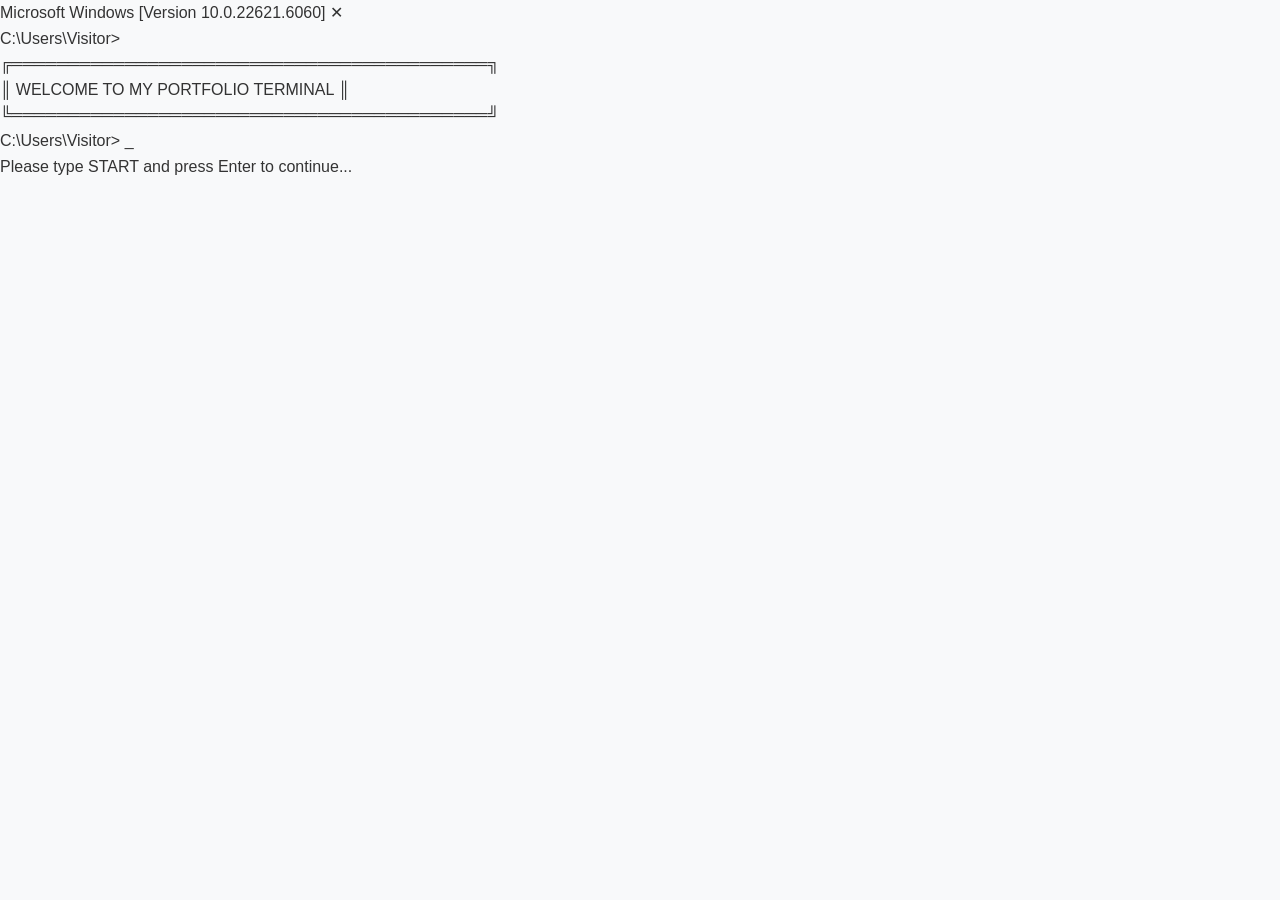
==== index.html @ 9207ec94 "Create index.html" ====
<!DOCTYPE html>
<html lang="en">
<head>
    <meta charset="UTF-8">
    <meta name="viewport" content="width=device-width, initial-scale=1.0">
    <title>CMD Portal - Welcome</title>
    <link rel="stylesheet" href="style.css">
</head>
<body class="cmd-body">
    <div class="cmd-container">
        <div class="cmd-screen">
            <div class="cmd-header">
                <span class="cmd-title">Microsoft Windows [Version 10.0.22621.6060]</span>
                <span class="cmd-close">✕</span>
            </div>
            <div class="cmd-content">
                <div class="cmd-line">
                    <span class="cmd-path">C:\Users\Visitor&gt;</span>
                    <span class="cmd-text"></span>
                </div>
                <div class="output-line" id="output"></div>
                
                <!-- پیام خوش‌آمدگویی -->
                <div class="welcome-message" id="welcomeMsg">
                    <div class="ascii-art">
                        ╔══════════════════════════════════════════╗<br>
                        ║     WELCOME TO MY PORTFOLIO TERMINAL      ║<br>
                        ╚══════════════════════════════════════════╝
                    </div>
                    <div class="cmd-prompt">
                        <span class="prompt-sign">C:\Users\Visitor&gt;</span>
                        <span class="blinking-cursor">_</span>
                    </div>
                    <div class="instruction">
                        Please type <span class="cmd-highlight">START</span> and press Enter to continue...
                    </div>
                </div>
            </div>
        </div>
    </div>

    <script>
        // المنت‌های صفحه
        const welcomeMsg = document.getElementById('welcomeMsg');
        let userInput = '';
        
        // ساخت input مخفی برای دریافت ورودی
        const hiddenInput = document.createElement('input');
        hiddenInput.type = 'text';
        hiddenInput.id = 'hiddenInput';
        hiddenInput.style.position = 'absolute';
        hiddenInput.style.opacity = '0';
        hiddenInput.style.left = '-9999px';
        document.body.appendChild(hiddenInput);
        
        // فوکوس روی input مخفی
        hiddenInput.focus();
        
        // دریافت ورودی از کاربر
        hiddenInput.addEventListener('keypress', function(e) {
            if (e.key === 'Enter') {
                const command = hiddenInput.value.trim().toUpperCase();
                hiddenInput.value = '';
                
                if (command === 'START') {
                    // هدایت به صفحه اصلی
                    window.location.href = 'home.html';
                } else if (command !== '') {
                    // پیام خطا برای دستور اشتباه
                    alert('Invalid command! Please type START to continue.');
                }
            }
        });
        
        // اطمینان از فوکوس روی صفحه
        document.body.addEventListener('click', function() {
            hiddenInput.focus();
        });
        
        // نمایش cursor چشمک زن
        function updateCursor() {
            const cursor = document.querySelector('.blinking-cursor');
            if (cursor) {
                cursor.style.opacity = cursor.style.opacity === '0' ? '1' : '0';
            }
        }
        
        setInterval(updateCursor, 500);
    </script>
</body>
</html>
---- style.css ----
/* تنظیمات کلی - این قسمت برای همه صفحات سایت است */
* {
    margin: 0;
    padding: 0;
    box-sizing: border-box;
}

body {
    font-family: 'Vazir', 'Segoe UI', Tahoma, Geneva, Verdana, sans-serif;
    line-height: 1.6;
    color: #333;
    background-color: #f8f9fa;
}

/* تنظیمات کانتینر - برای مرکز کردن محتوا */
.container {
    max-width: 1200px;
    margin: 0 auto;
    padding: 0 20px;
}

/* استایل منوی بالا (نویگیشن) */
header {
    background: #fff;
    box-shadow: 0 2px 10px rgba(0,0,0,0.1);
    position: fixed;
    width: 100%;
    top: 0;
    z-index: 1000;
}

nav {
    max-width: 1200px;
    margin: 0 auto;
    padding: 1rem 20px;
    display: flex;
    justify-content: space-between;
    align-items: center;
}

.logo {
    font-size: 1.5rem;
    font-weight: bold;
    color: #667eea;
}

.nav-links {
    display: flex;
    list-style: none;
    gap: 2rem;
}

.nav-links a {
    text-decoration: none;
    color: #333;
    font-weight: 500;
    transition: color 0.3s;
}

.nav-links a:hover {
    color: #667eea;
}

/* بخش خوش‌آمدگویی (Hero) */
.hero {
    background: linear-gradient(135deg, #667eea 0%, #764ba2 100%);
    color: white;
    text-align: center;
    padding: 150px 20px 100px;
    margin-top: 60px;
}

.hero-content h1 {
    font-size: 2.5rem;
    margin-bottom: 1rem;
}

.highlight {
    color: #ffd700;
}

.hero-content p {
    font-size: 1.2rem;
    margin-bottom: 0.5rem;
    opacity: 0.95;
}

.btn {
    display: inline-block;
    background: white;
    color: #667eea;
    padding: 12px 30px;
    border-radius: 25px;
    text-decoration: none;
    font-weight: bold;
    margin-top: 1rem;
    transition: transform 0.3s, box-shadow 0.3s;
}

.btn:hover {
    transform: translateY(-3px);
    box-shadow: 0 5px 15px rgba(0,0,0,0.2);
}

/* بخش پروژه‌ها */
.projects {
    padding: 80px 0;
    background: #fff;
}

.projects h2 {
    text-align: center;
    font-size: 2rem;
    margin-bottom: 1rem;
    color: #333;
}

.section-desc {
    text-align: center;
    color: #666;
    margin-bottom: 3rem;
}

.projects-grid {
    display: grid;
    grid-template-columns: repeat(auto-fill, minmax(320px, 1fr));
    gap: 30px;
}

.project-card {
    background: #fff;
    border-radius: 15px;
    overflow: hidden;
    box-shadow: 0 5px 20px rgba(0,0,0,0.1);
    transition: transform 0.3s, box-shadow 0.3s;
}

.project-card:hover {
    transform: translateY(-5px);
    box-shadow: 0 10px 30px rgba(0,0,0,0.15);
}

.project-card img {
    width: 100%;
    height: 220px;
    object-fit: cover;
}

.project-info {
    padding: 20px;
}

.project-info h3 {
    margin-bottom: 10px;
    color: #333;
}

.project-info p {
    color: #666;
    margin-bottom: 15px;
    font-size: 0.9rem;
}

.project-tags {
    display: flex;
    gap: 10px;
    flex-wrap: wrap;
    margin-bottom: 15px;
}

.project-tags span {
    background: #f0f0f0;
    padding: 5px 12px;
    border-radius: 20px;
    font-size: 0.8rem;
    color: #667eea;
}

.project-link {
    color: #667eea;
    text-decoration: none;
    font-weight: bold;
    transition: color 0.3s;
}

.project-link:hover {
    color: #764ba2;
}

/* بخش درباره من */
.about {
    background: #f8f9fa;
    padding: 80px 0;
}

.about h2 {
    text-align: center;
    font-size: 2rem;
    margin-bottom: 2rem;
}

.about-content {
    display: grid;
    grid-template-columns: 1fr 1fr;
    gap: 50px;
    align-items: center;
}

.about-text p {
    margin-bottom: 1rem;
    text-align: justify;
}

.skills {
    margin-top: 1.5rem;
}

.skills h3 {
    margin-bottom: 0.5rem;
    color: #667eea;
}

.skills ul {
    list-style: none;
    display: flex;
    flex-wrap: wrap;
    gap: 10px;
}

.skills li {
    background: white;
    padding: 5px 15px;
    border-radius: 20px;
    border: 1px solid #667eea;
    color: #667eea;
}

.about-image img {
    width: 100%;
    border-radius: 15px;
    box-shadow: 0 5px 20px rgba(0,0,0,0.1);
}

/* بخش تماس */
.contact {
    padding: 80px 0;
    background: #fff;
    text-align: center;
}

.contact h2 {
    font-size: 2rem;
    margin-bottom: 1rem;
}

.contact-info {
    display: flex;
    justify-content: center;
    gap: 40px;
    flex-wrap: wrap;
    margin-top: 3rem;
}

.contact-item {
    background: #f8f9fa;
    padding: 20px;
    border-radius: 15px;
    min-width: 200px;
}

.contact-item h3 {
    color: #667eea;
    margin-bottom: 10px;
}

/* فوتر */
footer {
    background: #333;
    color: white;
    text-align: center;
    padding: 20px;
}

/* تنظیمات موبایل (واکنش‌گرا) */
@media (max-width: 768px) {
    .nav-links {
        display: none;
    }
    
    .hero-content h1 {
        font-size: 1.8rem;
    }
    
    .about-content {
        grid-template-columns: 1fr;
    }
    
    .projects-grid {
        grid-template-columns: 1fr;
    }
    
    .contact-info {
        flex-direction: column;
        align-items: center;
    }
}
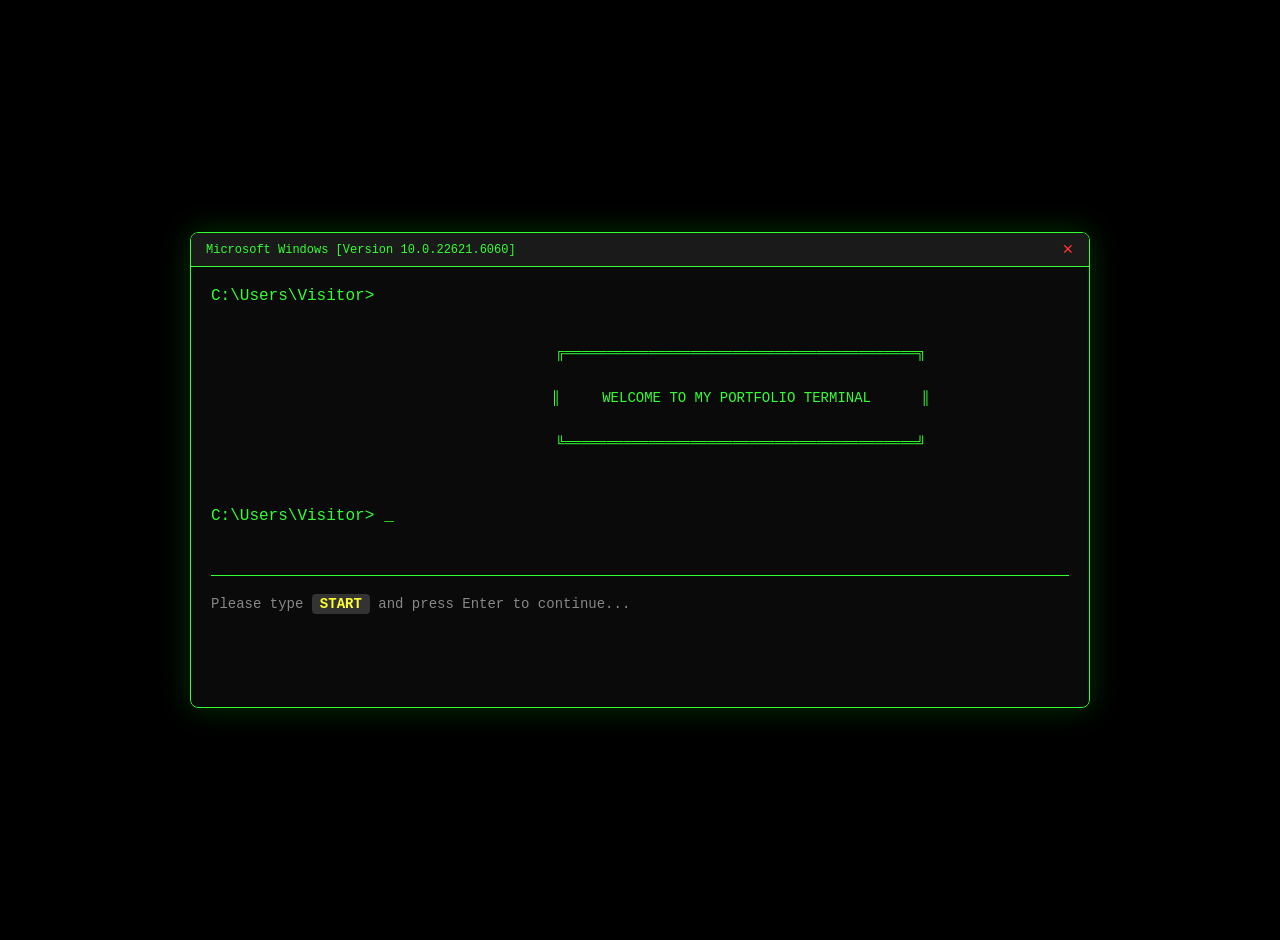
==== commit 918af5f9: "Update index.html" ====
--- a/index.html
+++ b/index.html
@@ -52,9 +52,17 @@
         hiddenInput.style.opacity = '0';
         hiddenInput.style.left = '-9999px';
         document.body.appendChild(hiddenInput);
+
+        // المنتی که باید متن تایپ‌شده رو نشون بده
+        const cmdTextSpan = document.querySelector('.cmd-text');
         
         // فوکوس روی input مخفی
         hiddenInput.focus();
+
+        // هر بار کاربر تایپ می‌کنه، متن رو توی صفحه نشون بده
+        hiddenInput.addEventListener('input', function() {
+            cmdTextSpan.textContent = hiddenInput.value;
+        });
         
         // دریافت ورودی از کاربر
         hiddenInput.addEventListener('keypress', function(e) {
--- a/style.css
+++ b/style.css
@@ -1,306 +1,150 @@
-/* تنظیمات کلی - این قسمت برای همه صفحات سایت است */
-* {
+/* ======================================== */
+/* استایل‌های صفحه CMD (ترمینال ویندوز)      */
+/* ======================================== */
+
+.cmd-body {
+    background: #000000;
+    font-family: 'Consolas', 'Courier New', monospace;
     margin: 0;
-    padding: 0;
-    box-sizing: border-box;
+    padding: 20px;
+    min-height: 100vh;
+    display: flex;
+    align-items: center;
+    justify-content: center;
 }
 
-body {
-    font-family: 'Vazir', 'Segoe UI', Tahoma, Geneva, Verdana, sans-serif;
-    line-height: 1.6;
-    color: #333;
-    background-color: #f8f9fa;
+.cmd-container {
+    max-width: 900px;
+    width: 100%;
+    margin: 0 auto;
+    box-shadow: 0 0 30px rgba(0,255,0,0.2);
+    border-radius: 8px;
+    overflow: hidden;
 }
 
-/* تنظیمات کانتینر - برای مرکز کردن محتوا */
-.container {
-    max-width: 1200px;
-    margin: 0 auto;
-    padding: 0 20px;
+.cmd-screen {
+    background: #0a0a0a;
+    border: 1px solid #33ff33;
+    border-radius: 8px;
+    overflow: hidden;
 }
 
-/* استایل منوی بالا (نویگیشن) */
-header {
-    background: #fff;
-    box-shadow: 0 2px 10px rgba(0,0,0,0.1);
-    position: fixed;
-    width: 100%;
-    top: 0;
-    z-index: 1000;
-}
-
-nav {
-    max-width: 1200px;
-    margin: 0 auto;
-    padding: 1rem 20px;
+.cmd-header {
+    background: #1a1a1a;
+    padding: 8px 15px;
     display: flex;
     justify-content: space-between;
     align-items: center;
+    border-bottom: 1px solid #33ff33;
 }
 
-.logo {
-    font-size: 1.5rem;
-    font-weight: bold;
-    color: #667eea;
+.cmd-title {
+    color: #33ff33;
+    font-size: 12px;
+    font-family: monospace;
 }
 
-.nav-links {
-    display: flex;
-    list-style: none;
-    gap: 2rem;
+.cmd-close {
+    color: #ff3333;
+    cursor: default;
+    font-size: 14px;
 }
 
-.nav-links a {
-    text-decoration: none;
-    color: #333;
-    font-weight: 500;
-    transition: color 0.3s;
+.cmd-content {
+    padding: 20px;
+    min-height: 400px;
 }
 
-.nav-links a:hover {
-    color: #667eea;
+.welcome-message {
+    color: #33ff33;
+    font-family: 'Consolas', 'Courier New', monospace;
 }
 
-/* بخش خوش‌آمدگویی (Hero) */
-.hero {
-    background: linear-gradient(135deg, #667eea 0%, #764ba2 100%);
-    color: white;
+.ascii-art {
+    color: #33ff33;
+    font-size: 14px;
+    line-height: 1.6;
+    margin-bottom: 30px;
     text-align: center;
-    padding: 150px 20px 100px;
-    margin-top: 60px;
+    white-space: pre;
+    font-family: monospace;
 }
 
-.hero-content h1 {
-    font-size: 2.5rem;
-    margin-bottom: 1rem;
+.cmd-prompt {
+    margin: 30px 0 20px;
+    font-size: 16px;
+    display: flex;
+    align-items: center;
+    gap: 10px;
 }
 
-.highlight {
-    color: #ffd700;
+.prompt-sign {
+    color: #33ff33;
 }
 
-.hero-content p {
-    font-size: 1.2rem;
-    margin-bottom: 0.5rem;
-    opacity: 0.95;
+.blinking-cursor {
+    color: #33ff33;
+    font-weight: bold;
+    animation: blink 1s step-end infinite;
 }
 
-.btn {
-    display: inline-block;
-    background: white;
-    color: #667eea;
-    padding: 12px 30px;
-    border-radius: 25px;
-    text-decoration: none;
-    font-weight: bold;
-    margin-top: 1rem;
-    transition: transform 0.3s, box-shadow 0.3s;
+@keyframes blink {
+    0%, 100% { opacity: 1; }
+    50% { opacity: 0; }
 }
 
-.btn:hover {
-    transform: translateY(-3px);
-    box-shadow: 0 5px 15px rgba(0,0,0,0.2);
+.instruction {
+    margin-top: 50px;
+    color: #888;
+    font-size: 14px;
+    border-top: 1px solid #33ff33;
+    padding-top: 20px;
 }
 
-/* بخش پروژه‌ها */
-.projects {
-    padding: 80px 0;
-    background: #fff;
+.cmd-highlight {
+    color: #ffff33;
+    font-weight: bold;
+    background: #333;
+    padding: 2px 8px;
+    border-radius: 4px;
 }
 
-.projects h2 {
-    text-align: center;
-    font-size: 2rem;
-    margin-bottom: 1rem;
-    color: #333;
-}
-
-.section-desc {
-    text-align: center;
-    color: #666;
-    margin-bottom: 3rem;
-}
-
-.projects-grid {
-    display: grid;
-    grid-template-columns: repeat(auto-fill, minmax(320px, 1fr));
-    gap: 30px;
-}
-
-.project-card {
-    background: #fff;
-    border-radius: 15px;
-    overflow: hidden;
-    box-shadow: 0 5px 20px rgba(0,0,0,0.1);
-    transition: transform 0.3s, box-shadow 0.3s;
-}
-
-.project-card:hover {
-    transform: translateY(-5px);
-    box-shadow: 0 10px 30px rgba(0,0,0,0.15);
-}
-
-.project-card img {
-    width: 100%;
-    height: 220px;
-    object-fit: cover;
-}
-
-.project-info {
-    padding: 20px;
-}
-
-.project-info h3 {
-    margin-bottom: 10px;
-    color: #333;
-}
-
-.project-info p {
-    color: #666;
-    margin-bottom: 15px;
-    font-size: 0.9rem;
-}
-
-.project-tags {
+/* خط فرمان برای تایپ */
+.cmd-line {
     display: flex;
+    align-items: center;
     gap: 10px;
-    flex-wrap: wrap;
     margin-bottom: 15px;
 }
 
-.project-tags span {
-    background: #f0f0f0;
-    padding: 5px 12px;
-    border-radius: 20px;
-    font-size: 0.8rem;
-    color: #667eea;
+.cmd-path {
+    color: #33ff33;
 }
 
-.project-link {
-    color: #667eea;
-    text-decoration: none;
-    font-weight: bold;
-    transition: color 0.3s;
+.cmd-text {
+    color: white;
 }
 
-.project-link:hover {
-    color: #764ba2;
+.output-line {
+    color: #aaa;
+    margin: 5px 0;
 }
 
-/* بخش درباره من */
-.about {
-    background: #f8f9fa;
-    padding: 80px 0;
-}
-
-.about h2 {
-    text-align: center;
-    font-size: 2rem;
-    margin-bottom: 2rem;
-}
-
-.about-content {
-    display: grid;
-    grid-template-columns: 1fr 1fr;
-    gap: 50px;
-    align-items: center;
-}
-
-.about-text p {
-    margin-bottom: 1rem;
-    text-align: justify;
-}
-
-.skills {
-    margin-top: 1.5rem;
-}
-
-.skills h3 {
-    margin-bottom: 0.5rem;
-    color: #667eea;
-}
-
-.skills ul {
-    list-style: none;
-    display: flex;
-    flex-wrap: wrap;
-    gap: 10px;
-}
-
-.skills li {
-    background: white;
-    padding: 5px 15px;
-    border-radius: 20px;
-    border: 1px solid #667eea;
-    color: #667eea;
-}
-
-.about-image img {
-    width: 100%;
-    border-radius: 15px;
-    box-shadow: 0 5px 20px rgba(0,0,0,0.1);
-}
-
-/* بخش تماس */
-.contact {
-    padding: 80px 0;
-    background: #fff;
-    text-align: center;
-}
-
-.contact h2 {
-    font-size: 2rem;
-    margin-bottom: 1rem;
-}
-
-.contact-info {
-    display: flex;
-    justify-content: center;
-    gap: 40px;
-    flex-wrap: wrap;
-    margin-top: 3rem;
-}
-
-.contact-item {
-    background: #f8f9fa;
-    padding: 20px;
-    border-radius: 15px;
-    min-width: 200px;
-}
-
-.contact-item h3 {
-    color: #667eea;
-    margin-bottom: 10px;
-}
-
-/* فوتر */
-footer {
-    background: #333;
-    color: white;
-    text-align: center;
-    padding: 20px;
-}
-
-/* تنظیمات موبایل (واکنش‌گرا) */
-@media (max-width: 768px) {
-    .nav-links {
-        display: none;
+/* ریسپانسیو برای موبایل */
+@media (max-width: 600px) {
+    .cmd-container {
+        margin: 10px;
     }
     
-    .hero-content h1 {
-        font-size: 1.8rem;
+    .ascii-art {
+        font-size: 8px;
     }
     
-    .about-content {
-        grid-template-columns: 1fr;
+    .cmd-content {
+        padding: 15px;
     }
     
-    .projects-grid {
-        grid-template-columns: 1fr;
-    }
-    
-    .contact-info {
-        flex-direction: column;
-        align-items: center;
+    .instruction {
+        font-size: 11px;
     }
 }
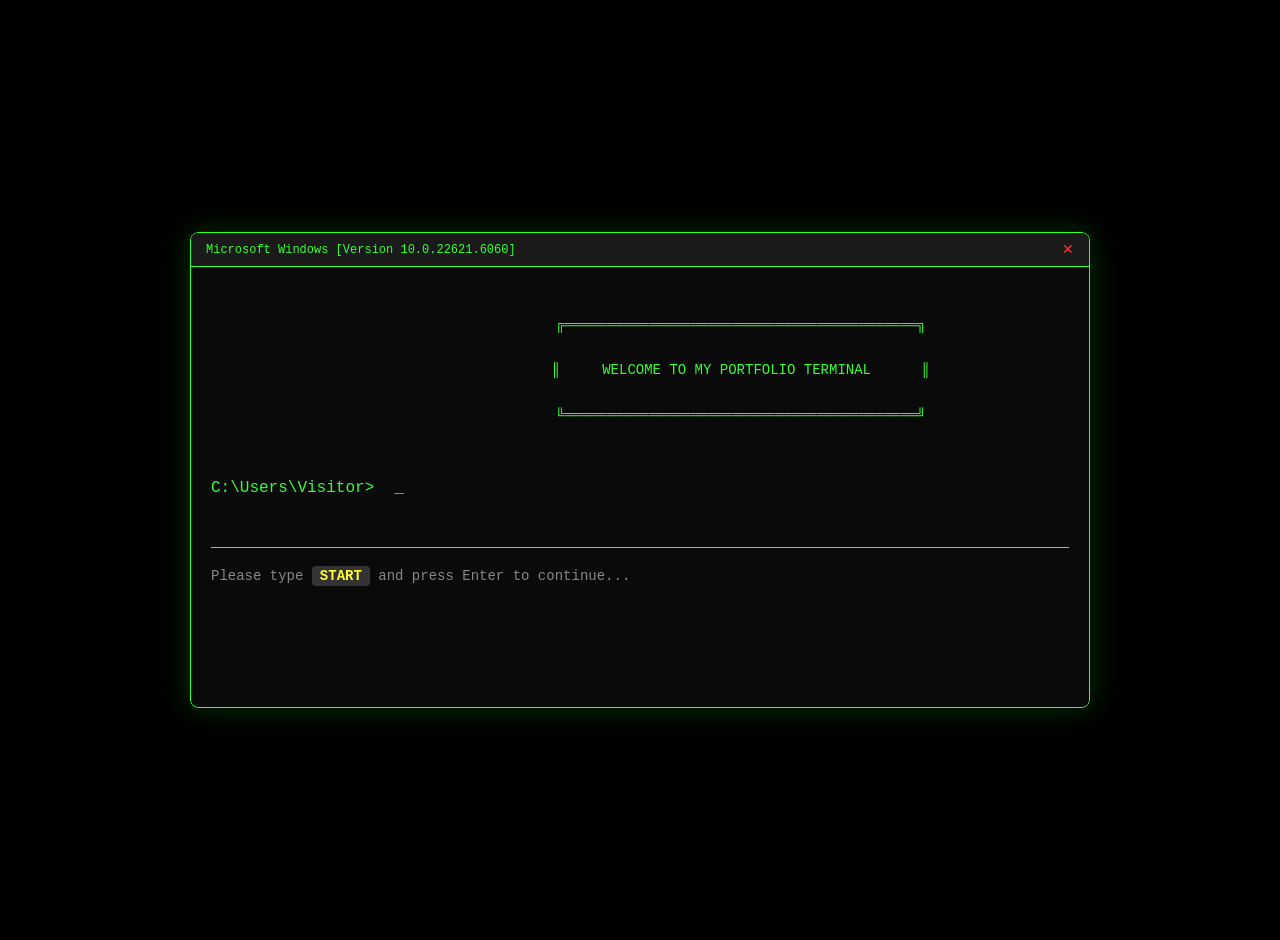
==== commit 7bc5fe45: "Update index.html" ====
--- a/index.html
+++ b/index.html
@@ -14,12 +14,8 @@
                 <span class="cmd-close">✕</span>
             </div>
             <div class="cmd-content">
-                <div class="cmd-line">
-                    <span class="cmd-path">C:\Users\Visitor&gt;</span>
-                    <span class="cmd-text"></span>
-                </div>
                 <div class="output-line" id="output"></div>
-                
+
                 <!-- پیام خوش‌آمدگویی -->
                 <div class="welcome-message" id="welcomeMsg">
                     <div class="ascii-art">
@@ -29,7 +25,7 @@
                     </div>
                     <div class="cmd-prompt">
                         <span class="prompt-sign">C:\Users\Visitor&gt;</span>
-                        <span class="blinking-cursor">_</span>
+                        <span class="cmd-typed" id="cmdTyped"></span><span class="blinking-cursor">_</span>
                     </div>
                     <div class="instruction">
                         Please type <span class="cmd-highlight">START</span> and press Enter to continue...
@@ -42,8 +38,10 @@
     <script>
         // المنت‌های صفحه
         const welcomeMsg = document.getElementById('welcomeMsg');
-        let userInput = '';
-        
+
+        // المنتی که متن تایپ‌شده رو نشون میده (کنار پرامپت پایینی)
+        const cmdTyped = document.getElementById('cmdTyped');
+
         // ساخت input مخفی برای دریافت ورودی
         const hiddenInput = document.createElement('input');
         hiddenInput.type = 'text';
@@ -53,23 +51,21 @@
         hiddenInput.style.left = '-9999px';
         document.body.appendChild(hiddenInput);
 
-        // المنتی که باید متن تایپ‌شده رو نشون بده
-        const cmdTextSpan = document.querySelector('.cmd-text');
-        
         // فوکوس روی input مخفی
         hiddenInput.focus();
 
-        // هر بار کاربر تایپ می‌کنه، متن رو توی صفحه نشون بده
+        // هر بار کاربر تایپ می‌کنه، متن رو کنار پرامپت نشون بده
         hiddenInput.addEventListener('input', function() {
-            cmdTextSpan.textContent = hiddenInput.value;
+            cmdTyped.textContent = hiddenInput.value;
         });
-        
+
         // دریافت ورودی از کاربر
         hiddenInput.addEventListener('keypress', function(e) {
             if (e.key === 'Enter') {
                 const command = hiddenInput.value.trim().toUpperCase();
                 hiddenInput.value = '';
-                
+                cmdTyped.textContent = ''; // بعد از Enter پاک بشه
+
                 if (command === 'START') {
                     // هدایت به صفحه اصلی
                     window.location.href = 'home.html';
@@ -79,12 +75,12 @@
                 }
             }
         });
-        
+
         // اطمینان از فوکوس روی صفحه
         document.body.addEventListener('click', function() {
             hiddenInput.focus();
         });
-        
+
         // نمایش cursor چشمک زن
         function updateCursor() {
             const cursor = document.querySelector('.blinking-cursor');
@@ -92,7 +88,7 @@
                 cursor.style.opacity = cursor.style.opacity === '0' ? '1' : '0';
             }
         }
-        
+
         setInterval(updateCursor, 500);
     </script>
 </body>
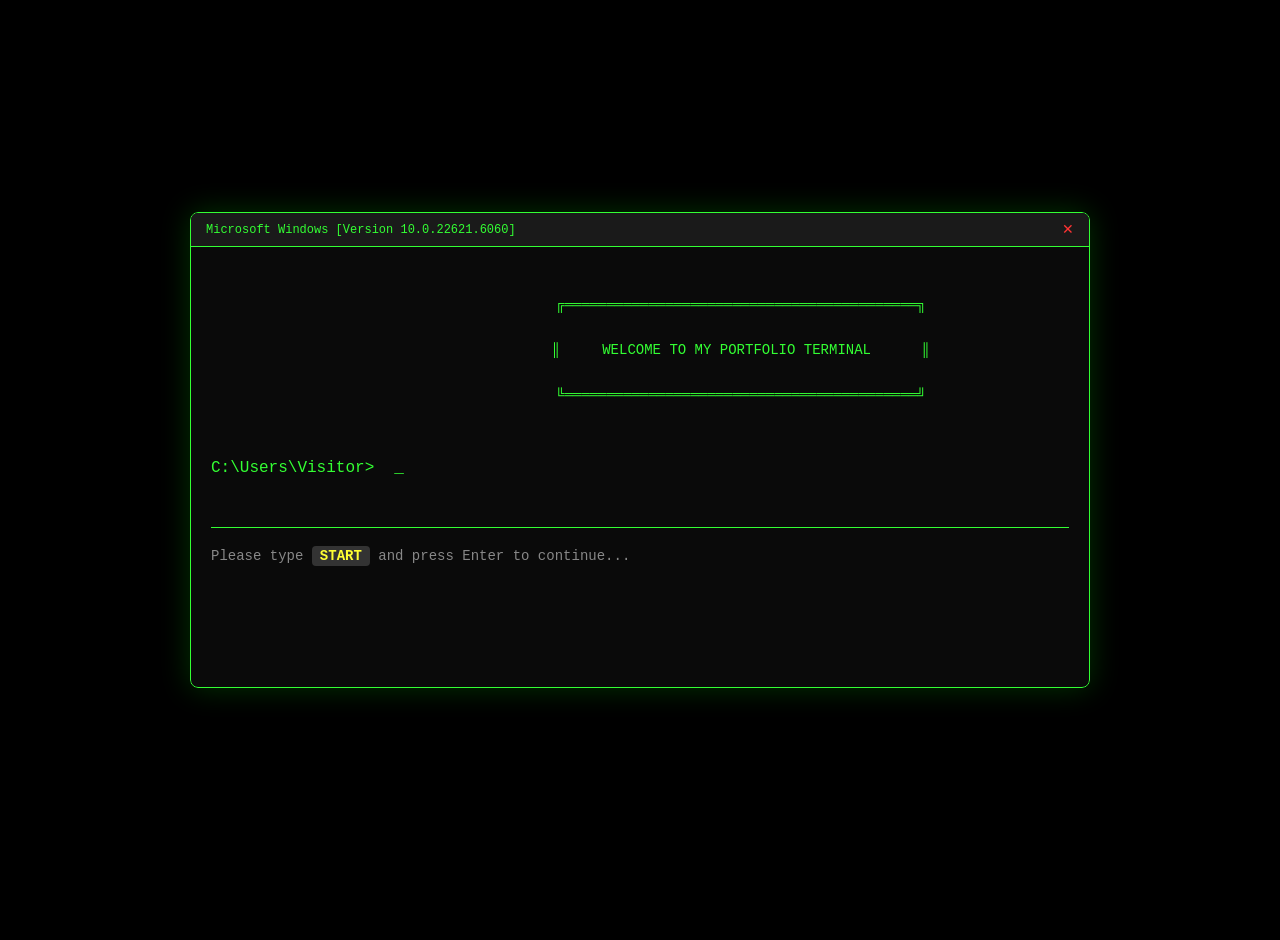
==== commit 09c7591b: "Update index.html" ====
--- a/index.html
+++ b/index.html
@@ -5,13 +5,70 @@
     <meta name="viewport" content="width=device-width, initial-scale=1.0">
     <title>CMD Portal - Welcome</title>
     <link rel="stylesheet" href="style.css">
+    <style>
+        /* استایل‌های مربوط به درگ کردن و آیکون بستن پنجره */
+        .cmd-container {
+            position: fixed;
+            top: 50%;
+            left: 50%;
+            transform: translate(-50%, -50%);
+            margin: 0;
+            cursor: default;
+        }
+
+        .cmd-header {
+            cursor: grab;
+            user-select: none;
+        }
+
+        .cmd-header.dragging {
+            cursor: grabbing;
+        }
+
+        .cmd-close {
+            cursor: pointer;
+        }
+
+        /* آیکون CMD وقتی پنجره بسته میشه */
+        .cmd-taskbar-icon {
+            position: fixed;
+            bottom: 30px;
+            left: 30px;
+            width: 60px;
+            height: 60px;
+            background: #0c0c0c;
+            border: 2px solid #33ff33;
+            border-radius: 10px;
+            display: none;
+            align-items: center;
+            justify-content: center;
+            cursor: pointer;
+            box-shadow: 0 0 15px rgba(51, 255, 51, 0.4);
+            z-index: 9999;
+        }
+
+        .cmd-taskbar-icon.show {
+            display: flex;
+        }
+
+        .cmd-taskbar-icon span {
+            color: #33ff33;
+            font-family: 'Courier New', monospace;
+            font-weight: bold;
+            font-size: 20px;
+        }
+
+        .cmd-taskbar-icon:hover {
+            box-shadow: 0 0 25px rgba(51, 255, 51, 0.7);
+        }
+    </style>
 </head>
 <body class="cmd-body">
-    <div class="cmd-container">
+    <div class="cmd-container" id="cmdContainer">
         <div class="cmd-screen">
-            <div class="cmd-header">
+            <div class="cmd-header" id="cmdHeader">
                 <span class="cmd-title">Microsoft Windows [Version 10.0.22621.6060]</span>
-                <span class="cmd-close">✕</span>
+                <span class="cmd-close" id="cmdClose">✕</span>
             </div>
             <div class="cmd-content">
                 <div class="output-line" id="output"></div>
@@ -35,9 +92,18 @@
         </div>
     </div>
 
+    <!-- آیکون تسک‌بار برای وقتی که پنجره بسته میشه -->
+    <div class="cmd-taskbar-icon" id="taskbarIcon">
+        <span>C:\</span>
+    </div>
+
     <script>
         // المنت‌های صفحه
         const welcomeMsg = document.getElementById('welcomeMsg');
+        const cmdContainer = document.getElementById('cmdContainer');
+        const cmdHeader = document.getElementById('cmdHeader');
+        const cmdClose = document.getElementById('cmdClose');
+        const taskbarIcon = document.getElementById('taskbarIcon');
 
         // المنتی که متن تایپ‌شده رو نشون میده (کنار پرامپت پایینی)
         const cmdTyped = document.getElementById('cmdTyped');
@@ -76,9 +142,11 @@
             }
         });
 
-        // اطمینان از فوکوس روی صفحه
-        document.body.addEventListener('click', function() {
-            hiddenInput.focus();
+        // اطمینان از فوکوس روی صفحه (فقط وقتی پنجره باز باشه)
+        document.body.addEventListener('click', function(e) {
+            if (cmdContainer.style.display !== 'none') {
+                hiddenInput.focus();
+            }
         });
 
         // نمایش cursor چشمک زن
@@ -90,6 +158,110 @@
         }
 
         setInterval(updateCursor, 500);
+
+        /* ============================
+           قابلیت درگ کردن پنجره (Draggable Window)
+        ============================ */
+        let isDragging = false;
+        let offsetX = 0;
+        let offsetY = 0;
+
+        function setInitialPosition() {
+            // موقعیت اولیه‌ی پنجره رو بر اساس محل فعلیش (وسط صفحه) محاسبه می‌کنیم
+            const rect = cmdContainer.getBoundingClientRect();
+            cmdContainer.style.width = rect.width + 'px';
+            cmdContainer.style.left = rect.left + 'px';
+            cmdContainer.style.top = rect.top + 'px';
+            cmdContainer.style.transform = 'none';
+            cmdContainer.style.margin = '0';
+        }
+
+        cmdHeader.addEventListener('mousedown', function(e) {
+            // اگه روی دکمه‌ی ضربدر کلیک شد، درگ شروع نشه
+            if (e.target === cmdClose) return;
+
+            // اگه اولین باره که پنجره جابه‌جا میشه، موقعیتش رو ثابت کن
+            if (!cmdContainer.style.left) {
+                setInitialPosition();
+            }
+
+            isDragging = true;
+            cmdHeader.classList.add('dragging');
+
+            const rect = cmdContainer.getBoundingClientRect();
+            offsetX = e.clientX - rect.left;
+            offsetY = e.clientY - rect.top;
+
+            e.preventDefault();
+        });
+
+        document.addEventListener('mousemove', function(e) {
+            if (!isDragging) return;
+
+            let newLeft = e.clientX - offsetX;
+            let newTop = e.clientY - offsetY;
+
+            // جلوگیری از خروج کامل پنجره از صفحه
+            const maxLeft = window.innerWidth - 100;
+            const maxTop = window.innerHeight - 50;
+            newLeft = Math.max(-cmdContainer.offsetWidth + 100, Math.min(newLeft, maxLeft));
+            newTop = Math.max(0, Math.min(newTop, maxTop));
+
+            cmdContainer.style.left = newLeft + 'px';
+            cmdContainer.style.top = newTop + 'px';
+        });
+
+        document.addEventListener('mouseup', function() {
+            if (isDragging) {
+                isDragging = false;
+                cmdHeader.classList.remove('dragging');
+            }
+        });
+
+        // پشتیبانی از لمس (موبایل / تبلت)
+        cmdHeader.addEventListener('touchstart', function(e) {
+            if (e.target === cmdClose) return;
+
+            if (!cmdContainer.style.left) {
+                setInitialPosition();
+            }
+
+            isDragging = true;
+            const touch = e.touches[0];
+            const rect = cmdContainer.getBoundingClientRect();
+            offsetX = touch.clientX - rect.left;
+            offsetY = touch.clientY - rect.top;
+        });
+
+        document.addEventListener('touchmove', function(e) {
+            if (!isDragging) return;
+            const touch = e.touches[0];
+
+            let newLeft = touch.clientX - offsetX;
+            let newTop = touch.clientY - offsetY;
+
+            cmdContainer.style.left = newLeft + 'px';
+            cmdContainer.style.top = newTop + 'px';
+        });
+
+        document.addEventListener('touchend', function() {
+            isDragging = false;
+        });
+
+        /* ============================
+           بستن پنجره و نمایش آیکون / بازکردن دوباره
+        ============================ */
+        cmdClose.addEventListener('click', function(e) {
+            e.stopPropagation();
+            cmdContainer.style.display = 'none';
+            taskbarIcon.classList.add('show');
+        });
+
+        taskbarIcon.addEventListener('click', function() {
+            cmdContainer.style.display = 'block';
+            taskbarIcon.classList.remove('show');
+            hiddenInput.focus();
+        });
     </script>
 </body>
 </html>
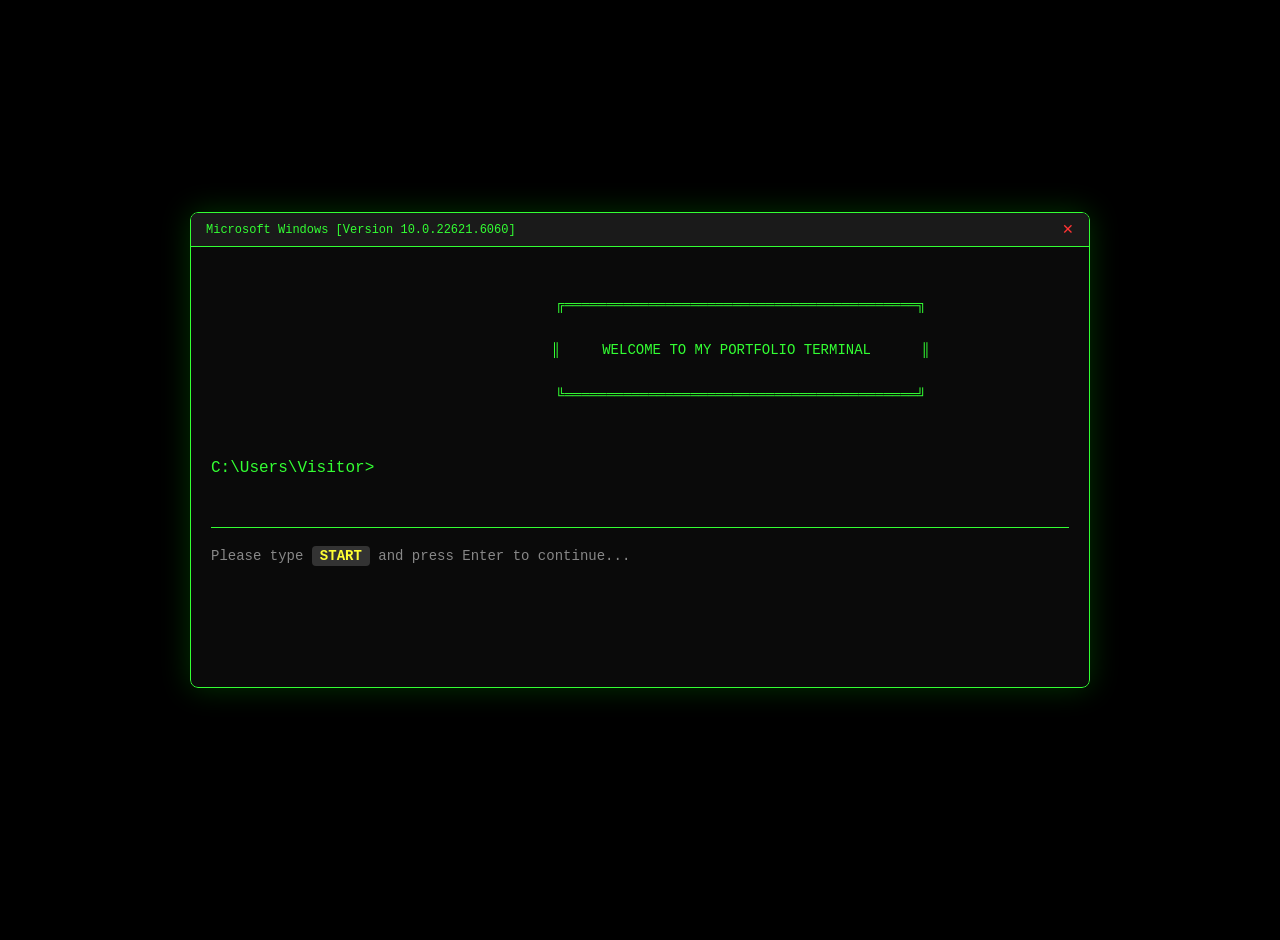
==== commit 9ff59d88: "Update index.html" ====
--- a/index.html
+++ b/index.html
@@ -29,37 +29,78 @@
             cursor: pointer;
         }
 
-        /* آیکون CMD وقتی پنجره بسته میشه */
+        /* آیکون سه‌بعدی CMD وقتی پنجره بسته میشه */
         .cmd-taskbar-icon {
             position: fixed;
-            bottom: 30px;
+            top: 0;
             left: 30px;
-            width: 60px;
-            height: 60px;
-            background: #0c0c0c;
-            border: 2px solid #33ff33;
-            border-radius: 10px;
+            width: 68px;
+            height: 68px;
             display: none;
             align-items: center;
             justify-content: center;
-            cursor: pointer;
-            box-shadow: 0 0 15px rgba(51, 255, 51, 0.4);
+            cursor: grab;
             z-index: 9999;
+            border-radius: 16px;
+            background: linear-gradient(145deg, #1e1e1e, #060606);
+            border: 1px solid #262626;
+            box-shadow:
+                6px 6px 14px rgba(0, 0, 0, 0.65),
+                -4px -4px 10px rgba(255, 255, 255, 0.04),
+                inset 0 1px 1px rgba(255, 255, 255, 0.06),
+                0 0 22px rgba(51, 255, 51, 0.35);
+            touch-action: none;
         }
 
         .cmd-taskbar-icon.show {
             display: flex;
         }
 
-        .cmd-taskbar-icon span {
+        .cmd-taskbar-icon.icon-dragging {
+            cursor: grabbing;
+            transition: none;
+            box-shadow:
+                2px 2px 6px rgba(0, 0, 0, 0.6),
+                inset 2px 2px 4px rgba(0, 0, 0, 0.5),
+                0 0 25px rgba(51, 255, 51, 0.6);
+        }
+
+        /* "صفحه‌ی" داخلی آیکون شبیه مانیتور کوچیک */
+        .cmd-taskbar-icon .icon-screen {
+            width: 44px;
+            height: 34px;
+            border-radius: 5px;
+            background: radial-gradient(circle at 50% 30%, #0f2b0f 0%, #050805 80%);
+            border: 1px solid #2a5a2a;
+            box-shadow:
+                inset 0 0 6px rgba(51, 255, 51, 0.5),
+                inset 0 2px 3px rgba(0, 0, 0, 0.6);
+            display: flex;
+            align-items: center;
+            justify-content: center;
+            position: relative;
+            overflow: hidden;
+        }
+
+        /* افکت براق (gloss) بالای آیکون */
+        .cmd-taskbar-icon::before {
+            content: '';
+            position: absolute;
+            top: 2px;
+            left: 6px;
+            right: 6px;
+            height: 40%;
+            border-radius: 14px 14px 40% 40% / 14px 14px 60% 60%;
+            background: linear-gradient(to bottom, rgba(255, 255, 255, 0.09), rgba(255, 255, 255, 0));
+            pointer-events: none;
+        }
+
+        .cmd-taskbar-icon .icon-screen span {
             color: #33ff33;
             font-family: 'Courier New', monospace;
             font-weight: bold;
-            font-size: 20px;
-        }
-
-        .cmd-taskbar-icon:hover {
-            box-shadow: 0 0 25px rgba(51, 255, 51, 0.7);
+            font-size: 15px;
+            text-shadow: 0 0 6px rgba(51, 255, 51, 0.9), 0 0 12px rgba(51, 255, 51, 0.5);
         }
     </style>
 </head>
@@ -94,7 +135,9 @@
 
     <!-- آیکون تسک‌بار برای وقتی که پنجره بسته میشه -->
     <div class="cmd-taskbar-icon" id="taskbarIcon">
-        <span>C:\</span>
+        <div class="icon-screen">
+            <span>&gt;_</span>
+        </div>
     </div>
 
     <script>
@@ -249,19 +292,202 @@
         });
 
         /* ============================
-           بستن پنجره و نمایش آیکون / بازکردن دوباره
+           بستن پنجره و نمایش آیکون (با افت فیزیکی)
         ============================ */
         cmdClose.addEventListener('click', function(e) {
             e.stopPropagation();
             cmdContainer.style.display = 'none';
             taskbarIcon.classList.add('show');
-        });
-
-        taskbarIcon.addEventListener('click', function() {
+            dropIcon();
+        });
+
+        // بازکردن دوباره‌ی پنجره با دابل‌کلیک روی آیکون
+        taskbarIcon.addEventListener('dblclick', function() {
             cmdContainer.style.display = 'block';
             taskbarIcon.classList.remove('show');
             hiddenInput.focus();
         });
+
+        /* ============================
+           فیزیک آیکون: افتادن مستقیم با جاذبه (بدون لغزش افقی) + گرفتن و پرتاب با موس
+        ============================ */
+        const ICON_SIZE = 68;
+        const GRAVITY = 0.7;
+        const BOUNCE_DAMPING = 0.55;
+        const STOP_VELOCITY = 0.4;
+        const EDGE_MARGIN = 12;
+        const ANGULAR_FRICTION = 0.97;
+
+        let iconX = 30;
+        let iconY = -100;
+        let iconVY = 0;
+        let iconAngle = 0;
+        let iconAngularVelocity = 0;
+        let isIconDragging = false;
+        let iconDragOffsetX = 0;
+        let iconDragOffsetY = 0;
+        let lastPointerX = 0;
+        let lastPointerY = 0;
+        let lastPointerTime = 0;
+        let dragVX = 0; // فقط برای محاسبه‌ی چرخش لحظه‌ی رها کردن، هیچ اثری روی جابه‌جایی افقی نداره
+        let physicsRunning = false;
+
+        function setIconPosition(x, y) {
+            taskbarIcon.style.left = x + 'px';
+            taskbarIcon.style.top = y + 'px';
+            taskbarIcon.style.transform = 'rotate(' + iconAngle + 'deg)';
+        }
+
+        function startIconPhysics() {
+            if (physicsRunning) return;
+            physicsRunning = true;
+            requestAnimationFrame(iconPhysicsLoop);
+        }
+
+        function iconPhysicsLoop() {
+            if (!taskbarIcon.classList.contains('show')) {
+                physicsRunning = false;
+                return;
+            }
+
+            if (!isIconDragging) {
+                // توجه: هیچ تغییری روی iconX داده نمیشه، پس هیچ لغزش افقی‌ای وجود نداره
+                iconVY += GRAVITY;
+                iconY += iconVY;
+
+                iconAngle += iconAngularVelocity;
+                iconAngularVelocity *= ANGULAR_FRICTION;
+
+                const floorY = window.innerHeight - ICON_SIZE - EDGE_MARGIN;
+                const ceilingY = EDGE_MARGIN;
+
+                if (iconY > floorY) {
+                    iconY = floorY;
+                    iconVY = -iconVY * BOUNCE_DAMPING;
+                    if (Math.abs(iconVY) < STOP_VELOCITY) iconVY = 0;
+                }
+                if (iconY < ceilingY) {
+                    iconY = ceilingY;
+                    iconVY = -iconVY * BOUNCE_DAMPING;
+                }
+
+                // وقتی آیکون تقریباً آروم گرفت، زاویه‌اش رو به نزدیک‌ترین حالت "صاف ایستاده" برمی‌گردونیم
+                const isResting = Math.abs(iconVY) < 0.05 && iconY >= floorY - 1;
+                if (isResting) {
+                    iconAngularVelocity *= 0.8;
+                    const nearestUpright = Math.round(iconAngle / 360) * 360;
+                    iconAngle += (nearestUpright - iconAngle) * 0.08;
+                    if (Math.abs(iconAngularVelocity) < 0.02) iconAngularVelocity = 0;
+                }
+
+                setIconPosition(iconX, iconY);
+            }
+
+            requestAnimationFrame(iconPhysicsLoop);
+        }
+
+        // هر بار که پنجره بسته میشه، آیکون از بالای صفحه فقط عمودی سقوط می‌کنه (بدون لغزش)
+        function dropIcon() {
+            iconX = 30;
+            iconY = -100;
+            iconVY = 0;
+            iconAngle = 0;
+            iconAngularVelocity = (Math.random() - 0.5) * 8;
+            setIconPosition(iconX, iconY);
+            startIconPhysics();
+        }
+
+        // گرفتن آیکون با موس
+        taskbarIcon.addEventListener('mousedown', function(e) {
+            isIconDragging = true;
+            dragVX = 0;
+            iconVY = 0;
+            taskbarIcon.classList.add('icon-dragging');
+
+            const rect = taskbarIcon.getBoundingClientRect();
+            iconDragOffsetX = e.clientX - rect.left;
+            iconDragOffsetY = e.clientY - rect.top;
+            lastPointerX = e.clientX;
+            lastPointerY = e.clientY;
+            lastPointerTime = performance.now();
+
+            e.preventDefault();
+        });
+
+        document.addEventListener('mousemove', function(e) {
+            if (!isIconDragging) return;
+
+            const now = performance.now();
+            const dt = Math.max(now - lastPointerTime, 1);
+
+            iconX = e.clientX - iconDragOffsetX;
+            iconY = e.clientY - iconDragOffsetY;
+
+            // محاسبه سرعت لحظه‌ای موس؛ فقط برای چرخش هنگام رها کردن استفاده میشه، نه جابه‌جایی افقی
+            dragVX = (e.clientX - lastPointerX) / dt * 16;
+            iconVY = (e.clientY - lastPointerY) / dt * 16;
+
+            setIconPosition(iconX, iconY);
+
+            lastPointerX = e.clientX;
+            lastPointerY = e.clientY;
+            lastPointerTime = now;
+        });
+
+        document.addEventListener('mouseup', function() {
+            if (isIconDragging) {
+                isIconDragging = false;
+                taskbarIcon.classList.remove('icon-dragging');
+                // سرعت افقی لحظه‌ی رها کردن فقط تبدیل به چرخش میشه، نه لغزش
+                iconAngularVelocity += dragVX * 0.6;
+                startIconPhysics(); // جاذبه دوباره روی آیکون اثر می‌کنه تا بیفته پایین
+            }
+        });
+
+        // پشتیبانی از لمس (موبایل / تبلت)
+        taskbarIcon.addEventListener('touchstart', function(e) {
+            isIconDragging = true;
+            dragVX = 0;
+            iconVY = 0;
+            taskbarIcon.classList.add('icon-dragging');
+
+            const touch = e.touches[0];
+            const rect = taskbarIcon.getBoundingClientRect();
+            iconDragOffsetX = touch.clientX - rect.left;
+            iconDragOffsetY = touch.clientY - rect.top;
+            lastPointerX = touch.clientX;
+            lastPointerY = touch.clientY;
+            lastPointerTime = performance.now();
+        });
+
+        document.addEventListener('touchmove', function(e) {
+            if (!isIconDragging) return;
+            const touch = e.touches[0];
+
+            const now = performance.now();
+            const dt = Math.max(now - lastPointerTime, 1);
+
+            iconX = touch.clientX - iconDragOffsetX;
+            iconY = touch.clientY - iconDragOffsetY;
+
+            dragVX = (touch.clientX - lastPointerX) / dt * 16;
+            iconVY = (touch.clientY - lastPointerY) / dt * 16;
+
+            setIconPosition(iconX, iconY);
+
+            lastPointerX = touch.clientX;
+            lastPointerY = touch.clientY;
+            lastPointerTime = now;
+        });
+
+        document.addEventListener('touchend', function() {
+            if (isIconDragging) {
+                isIconDragging = false;
+                taskbarIcon.classList.remove('icon-dragging');
+                iconAngularVelocity += dragVX * 0.6;
+                startIconPhysics();
+            }
+        });
     </script>
 </body>
 </html>
